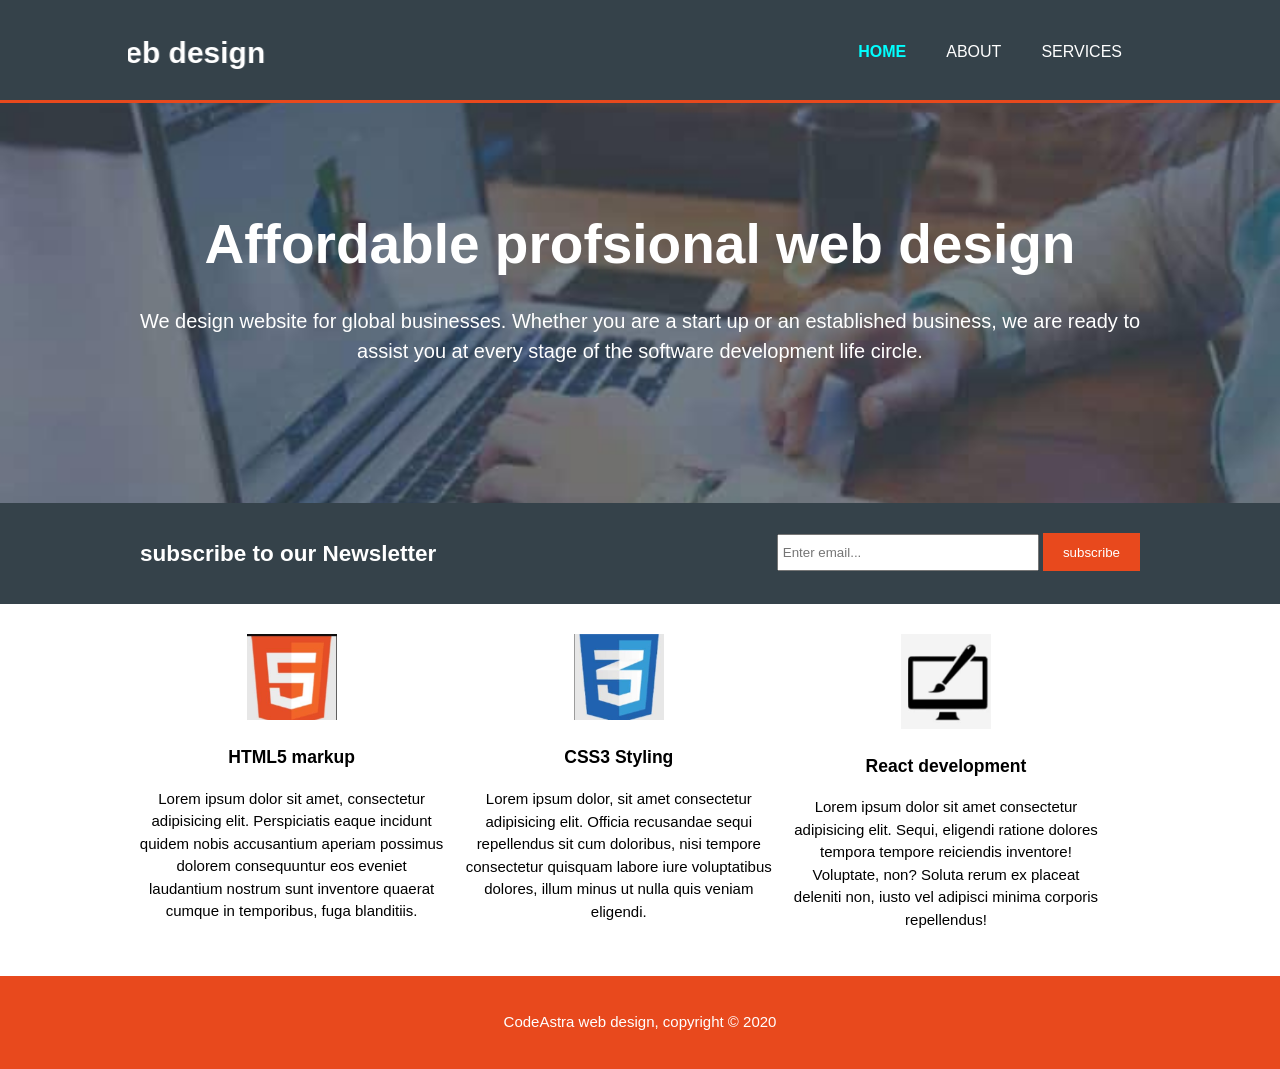
==== css_level2/index.html @ ad27cd0b "first commit" ====
<!DOCTYPE html>
<html lang="en">
<head>
    <meta charset="UTF-8">
    <meta name="viewport" content="width=device-width, initial-scale=1.0">
    <title>CodeAstra Web Design</title>
    <link rel="stylesheet" href="./css/style.css">
   
</head>
<body>

    <script lang="Javascript" type="text/Javascript" src="./js/script.js"></script>
    <header>
       
        <div class="container">
            <div id="branding">
              <marquee behavior="scroll" scrollamount="10" direction="right"><h1><span class="highlight">CodeAstra</span>Web design</h1></marquee>
            </div>

            <nav>
                <ul>
                    <li class="current"><a href="index.html">Home</a></li>
                    <li><a href="about.html">About</a></li>
                    <li><a href="services.html">Services</a></li>
                </ul>
            </nav>
        </div>
    </header>       

    <section id="showcase">
        <div class="container">
            <h1>Affordable profsional web design</h1>
            <p>We design website for global businesses. Whether you are a start up or an
                established business, we are ready to assist
                 you at every stage of the software development life circle.
            </p>
        </div>

    </section>

    <section id="newsletter">
        <div class="container">
            <h1>subscribe to our Newsletter</h1>
            <form>
                <input type="email" placeholder="Enter email..." required>
                <button type="submit" class="button_1">subscribe</button>
                    </form>
        </div>

    </section>

    <section id="boxes">
        <div class="container">
            <div class="box">
                <img src="./img/logo_html.jpg">
                <h3>HTML5 markup</h3>
                <p>Lorem ipsum dolor sit amet, consectetur adipisicing elit. Perspiciatis eaque incidunt quidem nobis accusantium aperiam possimus dolorem consequuntur eos eveniet laudantium nostrum sunt inventore quaerat cumque in temporibus, fuga blanditiis.</p>
            </div>
        

        <div class="box">
            <img src="./img/logo_css.jpg">
            <h3>CSS3 Styling</h3>
            <p>Lorem ipsum dolor, sit amet consectetur adipisicing elit. Officia recusandae sequi repellendus sit cum doloribus, nisi tempore consectetur quisquam labore iure voluptatibus dolores, illum minus ut nulla quis veniam eligendi.</p>
        </div>

        <div class="box">
            <img src="./img/logo_react.jpg">
            <h3>React development</h3>
            <p>Lorem ipsum dolor sit amet consectetur adipisicing elit. Sequi, eligendi ratione dolores tempora tempore reiciendis inventore! Voluptate, non? Soluta rerum ex placeat deleniti non, iusto vel adipisci minima corporis repellendus!</p>
        </div>

    </section>

    <footer>
        <p>CodeAstra web design, copyright &copy; 2020</p>
    </footer>
    
</body>
</html>
---- css_level2/css/style.css ----
body{
    font: 15px/1.5 arial, helvetica, sans-serif;
    padding: 0;
    margin: 0;
    background: color #f4f4f4;;
}
/* Global */
.container{
    width: 80%;
    margin: auto;
    overflow: hidden;
}

ul{
    margin: 0;
    padding: 0;
}


.button_1{
    height: 38px;
    background-color: #e8491d;
    border: 0;
    padding-left: 20px;
    padding-right: 20px;
    color: #ffffff;
}

.dark{
    padding: 15px;
    background-color: #35424a;
    color: #ffffff;
    margin-top: 10px;
    margin-bottom: 10px;
}

header {
    background-color: #35424a;
    color: #ffffff;
    padding-top: 30px;
    min-height: 70px;
    border-bottom: #e8491d 3px solid;
}
 header a{
    color: #ffffff;
    text-decoration: none;
    text-transform: uppercase;
    font-size: 16px;
 }
 header li{
    float: left;
    display: inline;
    padding: 0 20px  0 20px;
 }

 header #branding{
    float: left;
 }

 /*logo design

 #branding{
   display: flex;
   align-items: center;
 }

 #branding .logo {
   width: 10px;
   height: 10px;
   margin-right: 10px;
 }

 #branding h1 {
   margin: 0;
   font-size: 24px;*/
 

 header #branding h1{
    margin: 0;

 }

 header nav{
    float: right;
    margin: 10px;

 }

 header .highlight, header .current a{
    color: cyan;
    font-weight: bold;
 }

 header a:hover{
    color:orange;
    font-weight: bold;
 }

 /* showcase */
  #showcase{
   min-height: 400px;
   background: url('../img/first.jpg') no-repeat;
   background-position: center;
   background-size: cover;
   text-align: center;
   color: #ffffff;
 }

 #showcase h1{
   margin-top: 100px;
   font-size: 55px;
   margin-bottom: 10px;
 }

 #showcase p{
   font-size: 20px;
 }

 /* Newsletter*/

 #newsletter{
   padding: 15px;
   color:#ffffff;
   background: #35424a;
 }


 #newsletter h1{
   float: left;
 }

 #newsletter form{
   float: right;
   margin-top: 15px;
 }

 #newsletter input[type="email"]{
   padding: 4px;
   height: 25px;
   width: 250px;
 }

 /* boxes */
 #boxes{
   margin-top: 20px;
 }
#boxes .box{
   float: left;
   text-align: center;
   width: 30%;
   padding: 10px;
}

#boxes .box img{
   width: 90px;
}

/* sidebar */
aside #sidebar{
   float: right;
   width: 30%;
   margin-top: 10px;
}

aside#sidebar .quote input, aside#sidebar.quote textarea{
   width: 90%;
   padding: 5px;
}

/* sidebar */

aside#sidebar{
   float: right;
   width: 30%;
   margin-top: 10px;
}

aside#sidebar .quote input, aside#sidebar .quote textarea{
   width: 90px;
   padding: 5px;
}

/*main-col */

article#main-col{
   float: left;
   width: 65%;
}

/* services */
ul#services li{
   list-style: none;
   padding: 20px;
   border: #cccccc solid 1px;
   margin-bottom: 5px;
   background: cyan;
}
/*footer*/
footer{
   clear: both;
   width: 100%;
   background: #e8491d;
   text-align: center;
   padding: 20px 0;
   position: none;
   color: #ffffff;
   margin-top: 20px;  
}
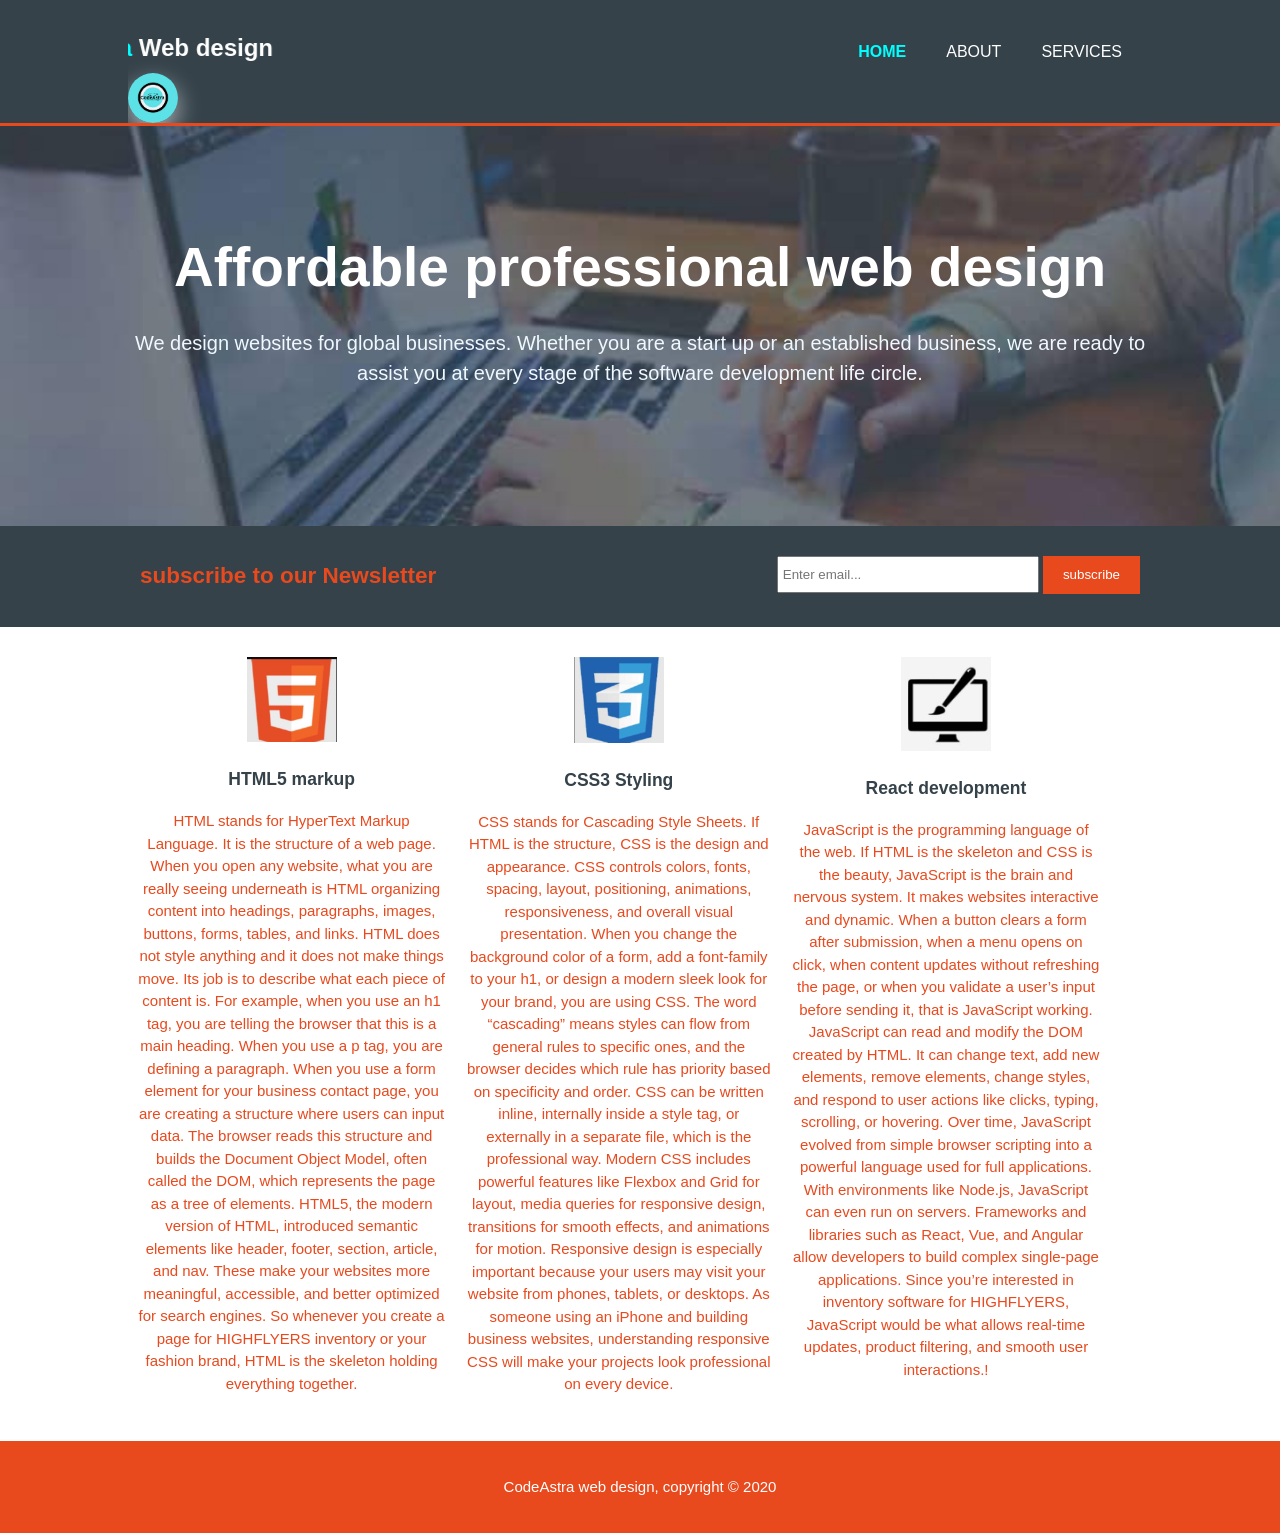
==== commit ae8fab5f: "updated layout structure, improved CSS backgrounds, added border styling and cleanup" ====
--- a/css_level2/index.html
+++ b/css_level2/index.html
@@ -1,80 +1,145 @@
 <!DOCTYPE html>
 <html lang="en">
-<head>
-    <meta charset="UTF-8">
-    <meta name="viewport" content="width=device-width, initial-scale=1.0">
-    <title>CodeAstra Web Design</title>
-    <link rel="stylesheet" href="./css/style.css">
-   
-</head>
-<body>
+    <head>
+        <meta charset="UTF-8">
+        <meta name="viewport" content="width=device-width, initial-scale=1.0">
+        <title>CodeAstra Web Design</title>
+        <link rel="stylesheet" href="./css/style.css">
 
-    <script lang="Javascript" type="text/Javascript" src="./js/script.js"></script>
-    <header>
-       
-        <div class="container">
-            <div id="branding">
-              <marquee behavior="scroll" scrollamount="10" direction="right"><h1><span class="highlight">CodeAstra</span>Web design</h1></marquee>
+    </head>
+    <body>
+
+        <script lang="Javascript" type="text/Javascript"
+            src="./js/script.js"></script>
+        <header>
+
+            <div class="container">
+                <div id="branding">
+                    <marquee behavior="scroll" scrollamount="10"
+                        direction="right"><h1><span
+                                class="highlight">CodeAstra</span> Web
+                            design</h1></marquee>
+                    <img src="./img/codeastra.jpg" alt="brand Logo">
+                </div>
+
+                <nav>
+                    <ul>
+                        <li class="current"><a href="index.html">Home</a></li>
+                        <li><a href="about.html">About</a></li>
+                        <li><a href="services.html">Services</a></li>
+                    </ul>
+                </nav>
+            </div>
+        </header>
+
+        <section id="showcase">
+            <div class="container">
+                <h1>Affordable professional web design</h1>
+                <p style="color: aliceblue;">We design websites for global
+                    businesses. Whether you are a
+                    start up or an
+                    established business, we are ready to assist
+                    you at every stage of the software development life circle.
+                </p>
             </div>
 
-            <nav>
-                <ul>
-                    <li class="current"><a href="index.html">Home</a></li>
-                    <li><a href="about.html">About</a></li>
-                    <li><a href="services.html">Services</a></li>
-                </ul>
-            </nav>
-        </div>
-    </header>       
+        </section>
 
-    <section id="showcase">
-        <div class="container">
-            <h1>Affordable profsional web design</h1>
-            <p>We design website for global businesses. Whether you are a start up or an
-                established business, we are ready to assist
-                 you at every stage of the software development life circle.
-            </p>
-        </div>
+        <section id="newsletter">
+            <div class="container">
+                <h1>subscribe to our Newsletter</h1>
+                <form>
+                    <input type="email" placeholder="Enter email..." required>
+                    <button type="submit" class="button_1">subscribe</button>
+                </form>
+            </div>
 
-    </section>
+        </section>
 
-    <section id="newsletter">
-        <div class="container">
-            <h1>subscribe to our Newsletter</h1>
-            <form>
-                <input type="email" placeholder="Enter email..." required>
-                <button type="submit" class="button_1">subscribe</button>
-                    </form>
-        </div>
+        <section id="boxes">
+            <div class="container">
+                <div class="box">
+                    <img src="./img/logo_html.jpg">
+                    <h3>HTML5 markup</h3>
+                    <p>HTML stands for HyperText Markup Language. It is the
+                        structure of a web page. When you open any website, what
+                        you are really seeing underneath is HTML organizing
+                        content into headings, paragraphs, images, buttons,
+                        forms, tables, and links. HTML does not style anything
+                        and it does not make things move. Its job is to describe
+                        what each piece of content is. For example, when you use
+                        an h1 tag, you are telling the browser that this is a
+                        main heading. When you use a p tag, you are defining a
+                        paragraph. When you use a form element for your business
+                        contact page, you are creating a structure where users
+                        can input data. The browser reads this structure and
+                        builds the Document Object Model, often called the DOM,
+                        which represents the page as a tree of elements. HTML5,
+                        the modern version of HTML, introduced semantic elements
+                        like header, footer, section, article, and nav. These
+                        make your websites more meaningful, accessible, and
+                        better optimized for search engines. So whenever you
+                        create a page for HIGHFLYERS inventory or your fashion
+                        brand, HTML is the skeleton holding everything
+                        together.</p>
+                </div>
 
-    </section>
+                <div class="box">
+                    <img src="./img/logo_css.jpg">
+                    <h3>CSS3 Styling</h3>
+                    <p>CSS stands for Cascading Style Sheets. If HTML is the
+                        structure, CSS is the design and appearance. CSS
+                        controls colors, fonts, spacing, layout, positioning,
+                        animations, responsiveness, and overall visual
+                        presentation. When you change the background color of a
+                        form, add a font-family to your h1, or design a modern
+                        sleek look for your brand, you are using CSS. The word
+                        “cascading” means styles can flow from general rules to
+                        specific ones, and the browser decides which rule has
+                        priority based on specificity and order. CSS can be
+                        written inline, internally inside a style tag, or
+                        externally in a separate file, which is the professional
+                        way. Modern CSS includes powerful features like Flexbox
+                        and Grid for layout, media queries for responsive
+                        design, transitions for smooth effects, and animations
+                        for motion. Responsive design is especially important
+                        because your users may visit your website from phones,
+                        tablets, or desktops. As someone using an iPhone and
+                        building business websites, understanding responsive CSS
+                        will make your projects look professional on every
+                        device.</p>
+                </div>
 
-    <section id="boxes">
-        <div class="container">
-            <div class="box">
-                <img src="./img/logo_html.jpg">
-                <h3>HTML5 markup</h3>
-                <p>Lorem ipsum dolor sit amet, consectetur adipisicing elit. Perspiciatis eaque incidunt quidem nobis accusantium aperiam possimus dolorem consequuntur eos eveniet laudantium nostrum sunt inventore quaerat cumque in temporibus, fuga blanditiis.</p>
-            </div>
-        
+                <div class="box">
+                    <img src="./img/logo_react.jpg">
+                    <h3>React development</h3>
+                    <p>JavaScript is the programming language of the web. If
+                        HTML is the skeleton and CSS is the beauty, JavaScript
+                        is the brain and nervous system. It makes websites
+                        interactive and dynamic. When a button clears a form
+                        after submission, when a menu opens on click, when
+                        content updates without refreshing the page, or when you
+                        validate a user’s input before sending it, that is
+                        JavaScript working. JavaScript can read and modify the
+                        DOM created by HTML. It can change text, add new
+                        elements, remove elements, change styles, and respond to
+                        user actions like clicks, typing, scrolling, or
+                        hovering. Over time, JavaScript evolved from simple
+                        browser scripting into a powerful language used for full
+                        applications. With environments like Node.js, JavaScript
+                        can even run on servers. Frameworks and libraries such
+                        as React, Vue, and Angular allow developers to build
+                        complex single-page applications. Since you’re
+                        interested in inventory software for HIGHFLYERS,
+                        JavaScript would be what allows real-time updates,
+                        product filtering, and smooth user interactions.!</p>
+                </div>
 
-        <div class="box">
-            <img src="./img/logo_css.jpg">
-            <h3>CSS3 Styling</h3>
-            <p>Lorem ipsum dolor, sit amet consectetur adipisicing elit. Officia recusandae sequi repellendus sit cum doloribus, nisi tempore consectetur quisquam labore iure voluptatibus dolores, illum minus ut nulla quis veniam eligendi.</p>
-        </div>
+            </section>
 
-        <div class="box">
-            <img src="./img/logo_react.jpg">
-            <h3>React development</h3>
-            <p>Lorem ipsum dolor sit amet consectetur adipisicing elit. Sequi, eligendi ratione dolores tempora tempore reiciendis inventore! Voluptate, non? Soluta rerum ex placeat deleniti non, iusto vel adipisci minima corporis repellendus!</p>
-        </div>
+            <footer>
+                <p>CodeAstra web design, copyright &copy; 2020</p>
+            </footer>
 
-    </section>
-
-    <footer>
-        <p>CodeAstra web design, copyright &copy; 2020</p>
-    </footer>
-    
-</body>
-</html>+        </body>
+    </html>
--- a/css_level2/css/style.css
+++ b/css_level2/css/style.css
@@ -1,209 +1,242 @@
-body{
-    font: 15px/1.5 arial, helvetica, sans-serif;
-    padding: 0;
-    margin: 0;
-    background: color #f4f4f4;;
+body {
+  font:
+    15px/1.5 arial,
+    helvetica,
+    sans-serif;
+  padding: 0;
+  margin: 0;
+  background: color #f4f4f4;
 }
 /* Global */
-.container{
-    width: 80%;
-    margin: auto;
-    overflow: hidden;
-}
-
-ul{
-    margin: 0;
-    padding: 0;
-}
-
-
-.button_1{
-    height: 38px;
-    background-color: #e8491d;
-    border: 0;
-    padding-left: 20px;
-    padding-right: 20px;
-    color: #ffffff;
-}
-
-.dark{
-    padding: 15px;
-    background-color: #35424a;
-    color: #ffffff;
-    margin-top: 10px;
-    margin-bottom: 10px;
+.container {
+  width: 80%;
+  margin: auto;
+  overflow: hidden;
+}
+
+ul {
+  margin: 0;
+  padding: 0;
+}
+
+.button_1 {
+  height: 38px;
+  background-color: #e8491d;
+  border: 0;
+  padding-left: 20px;
+  padding-right: 20px;
+  color: #ffffff;
+}
+
+.dark {
+  padding: 15px;
+  background-color: #35424a;
+  color: #ffffff;
+  margin-top: 10px;
+  margin-bottom: 10px;
 }
 
 header {
-    background-color: #35424a;
-    color: #ffffff;
-    padding-top: 30px;
-    min-height: 70px;
-    border-bottom: #e8491d 3px solid;
-}
- header a{
-    color: #ffffff;
-    text-decoration: none;
-    text-transform: uppercase;
-    font-size: 16px;
- }
- header li{
-    float: left;
-    display: inline;
-    padding: 0 20px  0 20px;
- }
-
- header #branding{
-    float: left;
- }
-
- /*logo design
-
- #branding{
-   display: flex;
-   align-items: center;
- }
-
- #branding .logo {
-   width: 10px;
-   height: 10px;
-   margin-right: 10px;
- }
-
- #branding h1 {
-   margin: 0;
-   font-size: 24px;*/
- 
-
- header #branding h1{
-    margin: 0;
-
- }
-
- header nav{
-    float: right;
-    margin: 10px;
-
- }
-
- header .highlight, header .current a{
-    color: cyan;
-    font-weight: bold;
- }
-
- header a:hover{
-    color:orange;
-    font-weight: bold;
- }
-
- /* showcase */
-  #showcase{
-   min-height: 400px;
-   background: url('../img/first.jpg') no-repeat;
-   background-position: center;
-   background-size: cover;
-   text-align: center;
-   color: #ffffff;
- }
-
- #showcase h1{
-   margin-top: 100px;
-   font-size: 55px;
-   margin-bottom: 10px;
- }
-
- #showcase p{
-   font-size: 20px;
- }
-
- /* Newsletter*/
-
- #newsletter{
-   padding: 15px;
-   color:#ffffff;
-   background: #35424a;
- }
-
-
- #newsletter h1{
-   float: left;
- }
-
- #newsletter form{
-   float: right;
-   margin-top: 15px;
- }
-
- #newsletter input[type="email"]{
-   padding: 4px;
-   height: 25px;
-   width: 250px;
- }
-
- /* boxes */
- #boxes{
-   margin-top: 20px;
- }
-#boxes .box{
-   float: left;
-   text-align: center;
-   width: 30%;
-   padding: 10px;
-}
-
-#boxes .box img{
-   width: 90px;
+  background-color: #35424a;
+  color: #ffffff;
+  padding-top: 30px;
+  min-height: 70px;
+  border-bottom: #e8491d 3px solid;
+}
+header a {
+  color: #ffffff;
+  text-decoration: none;
+  text-transform: uppercase;
+  font-size: 16px;
+}
+header li {
+  float: left;
+  display: inline;
+  padding: 0 20px 0 20px;
+}
+
+header #branding {
+  float: left;
+}
+
+.container #branding img {
+  display: flex;
+  align-items: center;
+}
+
+#branding img {
+  width: 50px;
+  height: 50px;
+  margin-right: 10px;
+  border-radius: 50%;
+  object-fit: cover;
+
+  box-shadow: 0 10px 25px rgba(255, 255, 255, 0.6);
+}
+
+#branding h1 {
+  margin: 0;
+  font-size: 24px;
+}
+
+header #branding h1 {
+  margin: 0;
+}
+
+header nav {
+  float: right;
+  margin: 10px;
+}
+
+header .highlight,
+header .current a {
+  color: cyan;
+  font-weight: bold;
+}
+
+header a:hover {
+  color: orange;
+  font-weight: bold;
+}
+
+/* showcase */
+#showcase {
+  min-height: 400px;
+  background: url("../img/first.jpg") no-repeat;
+  background-position: center;
+  background-size: cover;
+  text-align: center;
+  color: #ffffff;
+}
+
+#showcase h1 {
+  margin-top: 100px;
+  font-size: 55px;
+  margin-bottom: 10px;
+}
+
+#showcase p {
+  font-size: 20px;
+}
+
+/* Newsletter*/
+
+.page-title {
+  color: aqua;
+  text-align: center;
+  border-bottom: #e8491d 4px solid;
+}
+
+.dark {
+  border: #e8491d 4px solid;
+}
+
+#newsletter {
+  padding: 15px;
+  color: #ffffff;
+  background: #35424a;
+}
+
+#newsletter h1 {
+  float: left;
+  color: #e8491d;
+}
+
+#newsletter form {
+  float: right;
+  margin-top: 15px;
+}
+
+#newsletter input[type="email"] {
+  padding: 4px;
+  height: 25px;
+  width: 250px;
+}
+
+/* boxes */
+#boxes {
+  margin-top: 20px;
+}
+#boxes .box {
+  float: left;
+  text-align: center;
+  width: 30%;
+  padding: 10px;
+}
+
+#boxes .box img {
+  width: 90px;
+}
+#boxes .box h3 {
+  color: #35424a;
+}
+
+.container p {
+  color: #e8491d;
 }
 
 /* sidebar */
-aside #sidebar{
-   float: right;
-   width: 30%;
-   margin-top: 10px;
-}
-
-aside#sidebar .quote input, aside#sidebar.quote textarea{
-   width: 90%;
-   padding: 5px;
+aside #sidebar {
+  float: right;
+  width: 30%;
+  margin-top: 10px;
+}
+
+aside#sidebar .quote input,
+aside#sidebar.quote textarea {
+  width: 90%;
+  padding: 5px;
 }
 
 /* sidebar */
 
-aside#sidebar{
-   float: right;
-   width: 30%;
-   margin-top: 10px;
-}
-
-aside#sidebar .quote input, aside#sidebar .quote textarea{
-   width: 90px;
-   padding: 5px;
+aside#sidebar {
+  float: right;
+  width: 30%;
+  margin-top: 10px;
+}
+
+aside#sidebar h3 {
+  color: #e8491d;
+  text-align: center;
+  border-bottom: #f4f4f4 solid;
+}
+
+aside#sidebar .quote input,
+aside#sidebar .quote textarea {
+  width: 90px;
+  padding: 5px;
 }
 
 /*main-col */
 
-article#main-col{
-   float: left;
-   width: 65%;
+article#main-col {
+  float: left;
+  width: 65%;
 }
 
 /* services */
-ul#services li{
-   list-style: none;
-   padding: 20px;
-   border: #cccccc solid 1px;
-   margin-bottom: 5px;
-   background: cyan;
-}
+ul#services li {
+  list-style: none;
+  padding: 20px;
+  border: #e8491d solid 4px;
+  margin-bottom: 5px;
+  background: cyan;
+}
+
+ul#services h3 {
+  color: #35424a;
+  text-align: center;
+}
+
 /*footer*/
-footer{
-   clear: both;
-   width: 100%;
-   background: #e8491d;
-   text-align: center;
-   padding: 20px 0;
-   position: none;
-   color: #ffffff;
-   margin-top: 20px;  
-}
-
+footer {
+  clear: both;
+  width: 100%;
+  background: #e8491d;
+  text-align: center;
+  padding: 20px 0;
+  position: none;
+  color: #ffffff;
+  margin-top: 20px;
+}
